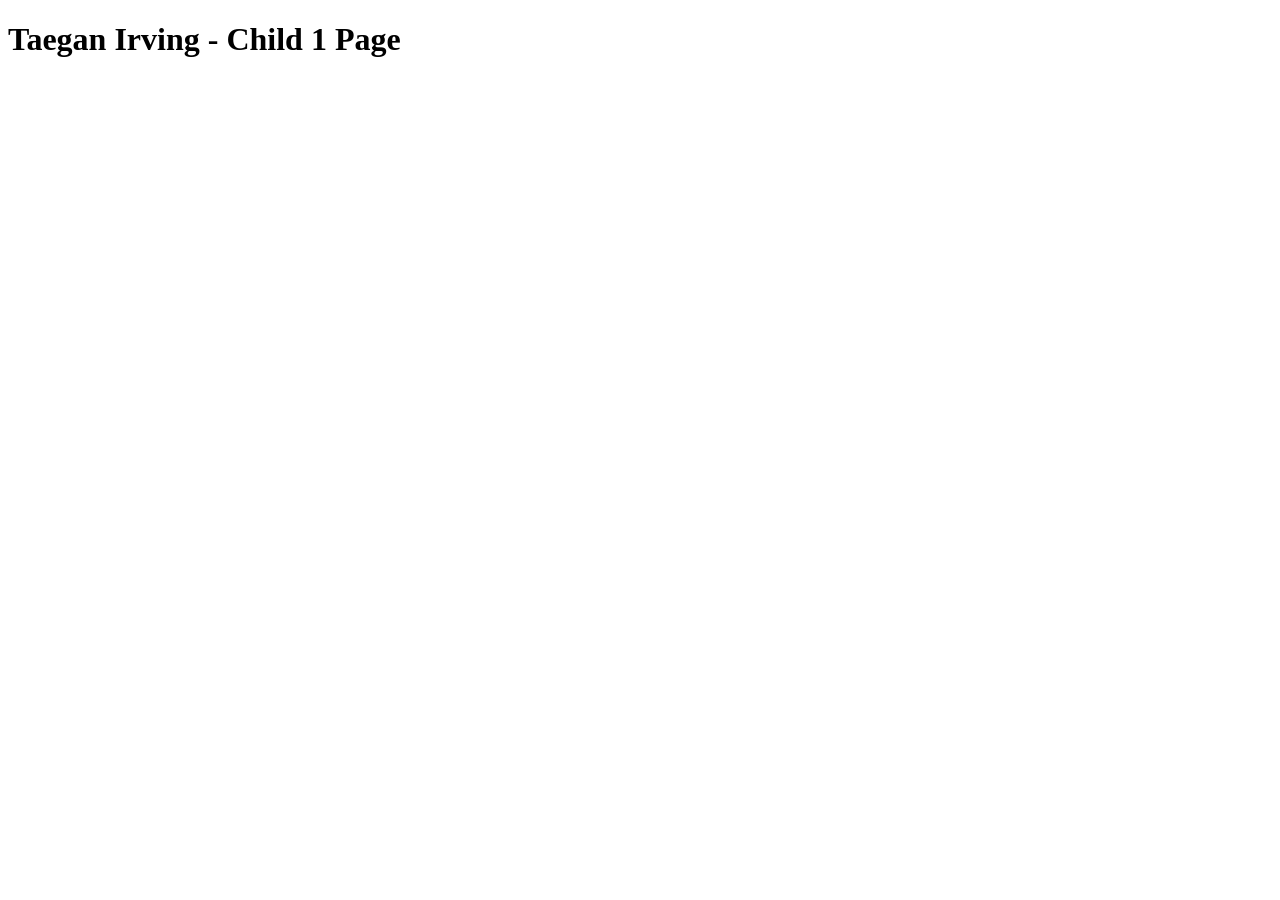
==== child1.html @ 068ae3c0 "Created child 1 page. Will rename later" ====
<!DOCTYPE html>
<html lang="en">
<head>
    <meta charset="UTF-8">
    <meta name="viewport" content="width=device-width, initial-scale=1.0">
    <title>Child 1</title>
</head>
<body>
    <header></header>
    <main>
        <h1>Taegan Irving - Child 1 Page</h1>
    </main>
    <footer></footer>
</body>
</html>
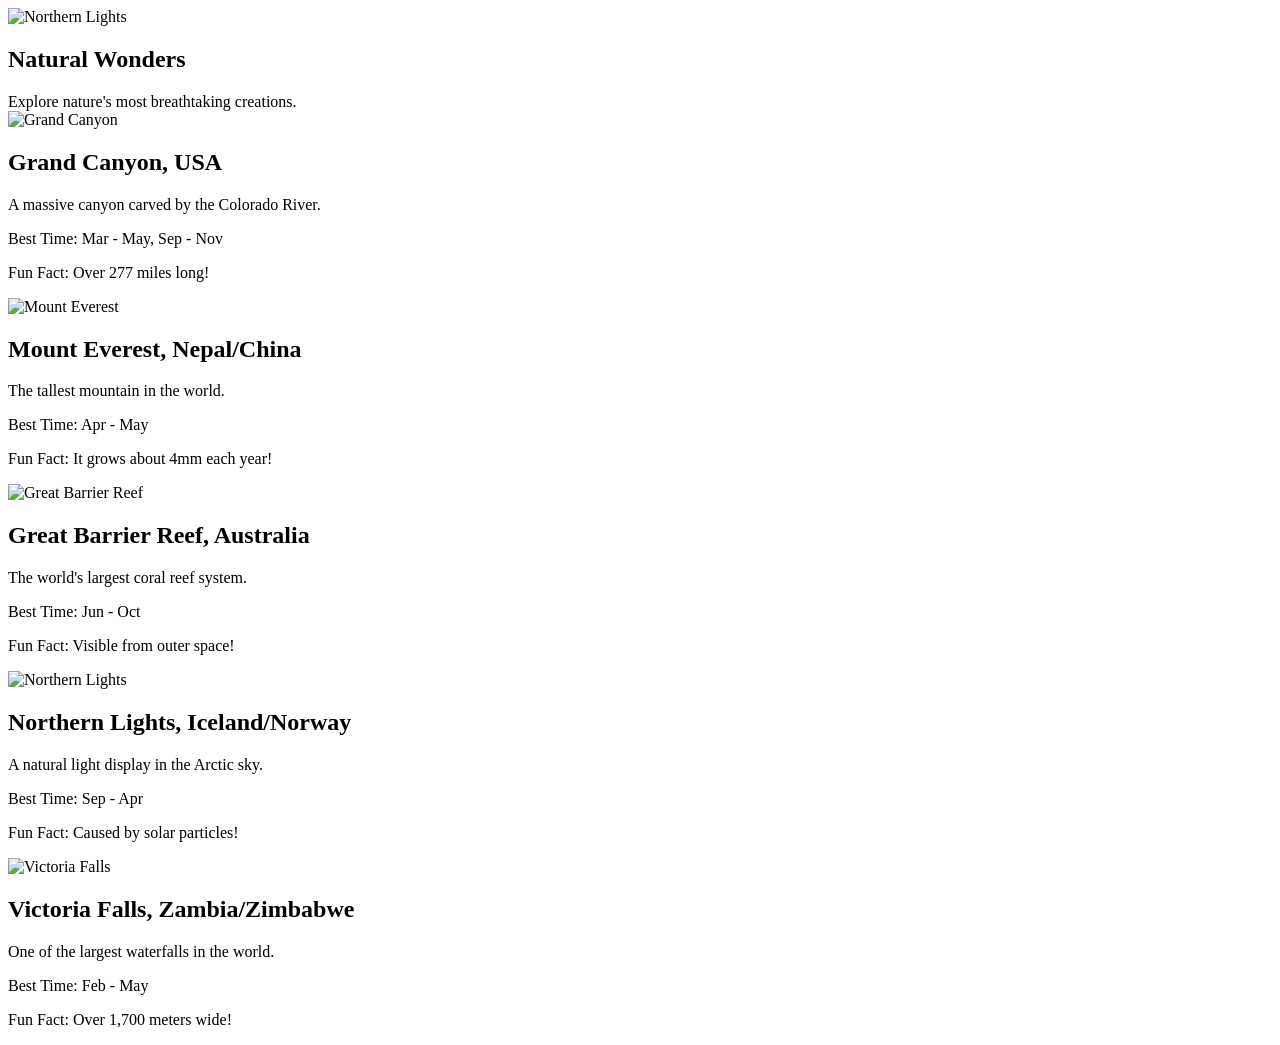
==== commit 0496efcf: "Completed main section" ====
--- a/child1.html
+++ b/child1.html
@@ -3,12 +3,63 @@
 <head>
     <meta charset="UTF-8">
     <meta name="viewport" content="width=device-width, initial-scale=1.0">
-    <title>Child 1</title>
+    <title>Natural Wonders</title>
 </head>
 <body>
     <header></header>
     <main>
-        <h1>Taegan Irving - Child 1 Page</h1>
+        <section class="hero">
+            <img src="images/#" alt="Northern Lights">
+            <h1>Natural Wonders</h1>
+            <span class="subtitle">Explore nature's most breathtaking creations.</span>
+        </section>
+        <section class="location-grid">
+            <div class="location">
+                <img src="https://external-content.duckduckgo.com/iu/?u=https%3A%2F%2Fwww.tripsavvy.com%2Fthmb%2FbXi4l7LgQmL-g4mdMSQx_tP90aw%3D%2F5260x3500%2Ffilters%3Afill(auto%2C1)%2Fcanyon-and-river-at-sunset---toroweap-overlook--grand-canyon--arizona--152836923-5a21d2c7aad52b0037fa48b1.jpg&f=1&nofb=1&ipt=80620d15e062862c680fe186a6ea7850201385a8c813fbf8729bf5a64e51c315" alt="Grand Canyon">
+                <h2>Grand Canyon, USA</h2>
+                <p>A massive canyon carved by the Colorado River.</p>
+                <span class="calendar"></span>
+                <p>Best Time: Mar - May, Sep - Nov</p>
+                <span class="star"></span>
+                <p>Fun Fact: Over 277 miles long!</p>
+            </div>
+            <div class="location">
+                <img src="https://external-content.duckduckgo.com/iu/?u=https%3A%2F%2Fwww.thesun.ie%2Fwp-content%2Fuploads%2Fsites%2F3%2F2026%2F07%2Fmount-everest-peak-mt-nuptse-1092359823.jpg%3Fquality%3D90%26strip%3Dall%26w%3D1024&f=1&nofb=1&ipt=7db6a4bba0c06093b119c49c1312eb4f60ab73fee64d491167d1e3accd981844" alt="Mount Everest">
+                <h2>Mount Everest, Nepal/China</h2>
+                <p>The tallest mountain in the world.</p>
+                <span class="calendar"></span>
+                <p>Best Time: Apr - May</p>
+                <span class="star"></span>
+                <p>Fun Fact: It grows about 4mm each year!</p>
+            </div>
+            <div class="location">
+                <img src="https://external-content.duckduckgo.com/iu/?u=https%3A%2F%2Fduikeninbeeld.tv%2Fwp-content%2Fuploads%2F2019%2F04%2FGreat-Barrier-Reef_shutterstock_1158634060.jpg&f=1&nofb=1&ipt=e08fe7619c96b302d17e0d0a7b09794e212b9d4a4130791081f25bdadd18bc8f" alt="Great Barrier Reef">
+                <h2>Great Barrier Reef, Australia</h2>
+                <p>The world's largest coral reef system.</p>
+                <span class="calendar"></span>
+                <p>Best Time: Jun - Oct</p>
+                <span class="star"></span>
+                <p>Fun Fact: Visible from outer space!</p>
+            </div>
+            <div class="location">
+                <img src="https://external-content.duckduckgo.com/iu/?u=https%3A%2F%2Ftse4.mm.bing.net%2Fth%3Fid%3DOIF.vSP%252fXmZ04CqLbrOdweVecA%26r%3D0%26pid%3DApi&f=1&ipt=60faf7a03d4b39dd78570e6f3cd46bba35731bd3e43e636d88c41551c0780d18" alt="Northern Lights">
+                <h2>Northern Lights, Iceland/Norway</h2>
+                <p>A natural light display in the Arctic sky.</p>
+                <span class="calendar"></span>
+                <p>Best Time: Sep - Apr</p>
+                <span class="star"></span>
+                <p>Fun Fact: Caused by solar particles!</p>
+            </div>
+            <div class="location">
+                <img src="https://external-content.duckduckgo.com/iu/?u=https%3A%2F%2Fwww.masaimaramigration.com%2Fwp-content%2Fuploads%2F2021%2F11%2Fvictoria-falls-3.jpg&f=1&nofb=1&ipt=037ed8f9b631419df584df33e4f04312f13e1e72362037d0061b76e830dec198" alt="Victoria Falls">
+                <h2>Victoria Falls, Zambia/Zimbabwe</h2>
+                <p>One of the largest waterfalls in the world.</p>
+                <span class="calendar"></span>
+                <p>Best Time: Feb - May</p>
+                <span class="star"></span>
+                <p>Fun Fact: Over 1,700 meters wide!</p>
+            </div>
+        </section>
     </main>
     <footer></footer>
 </body>
